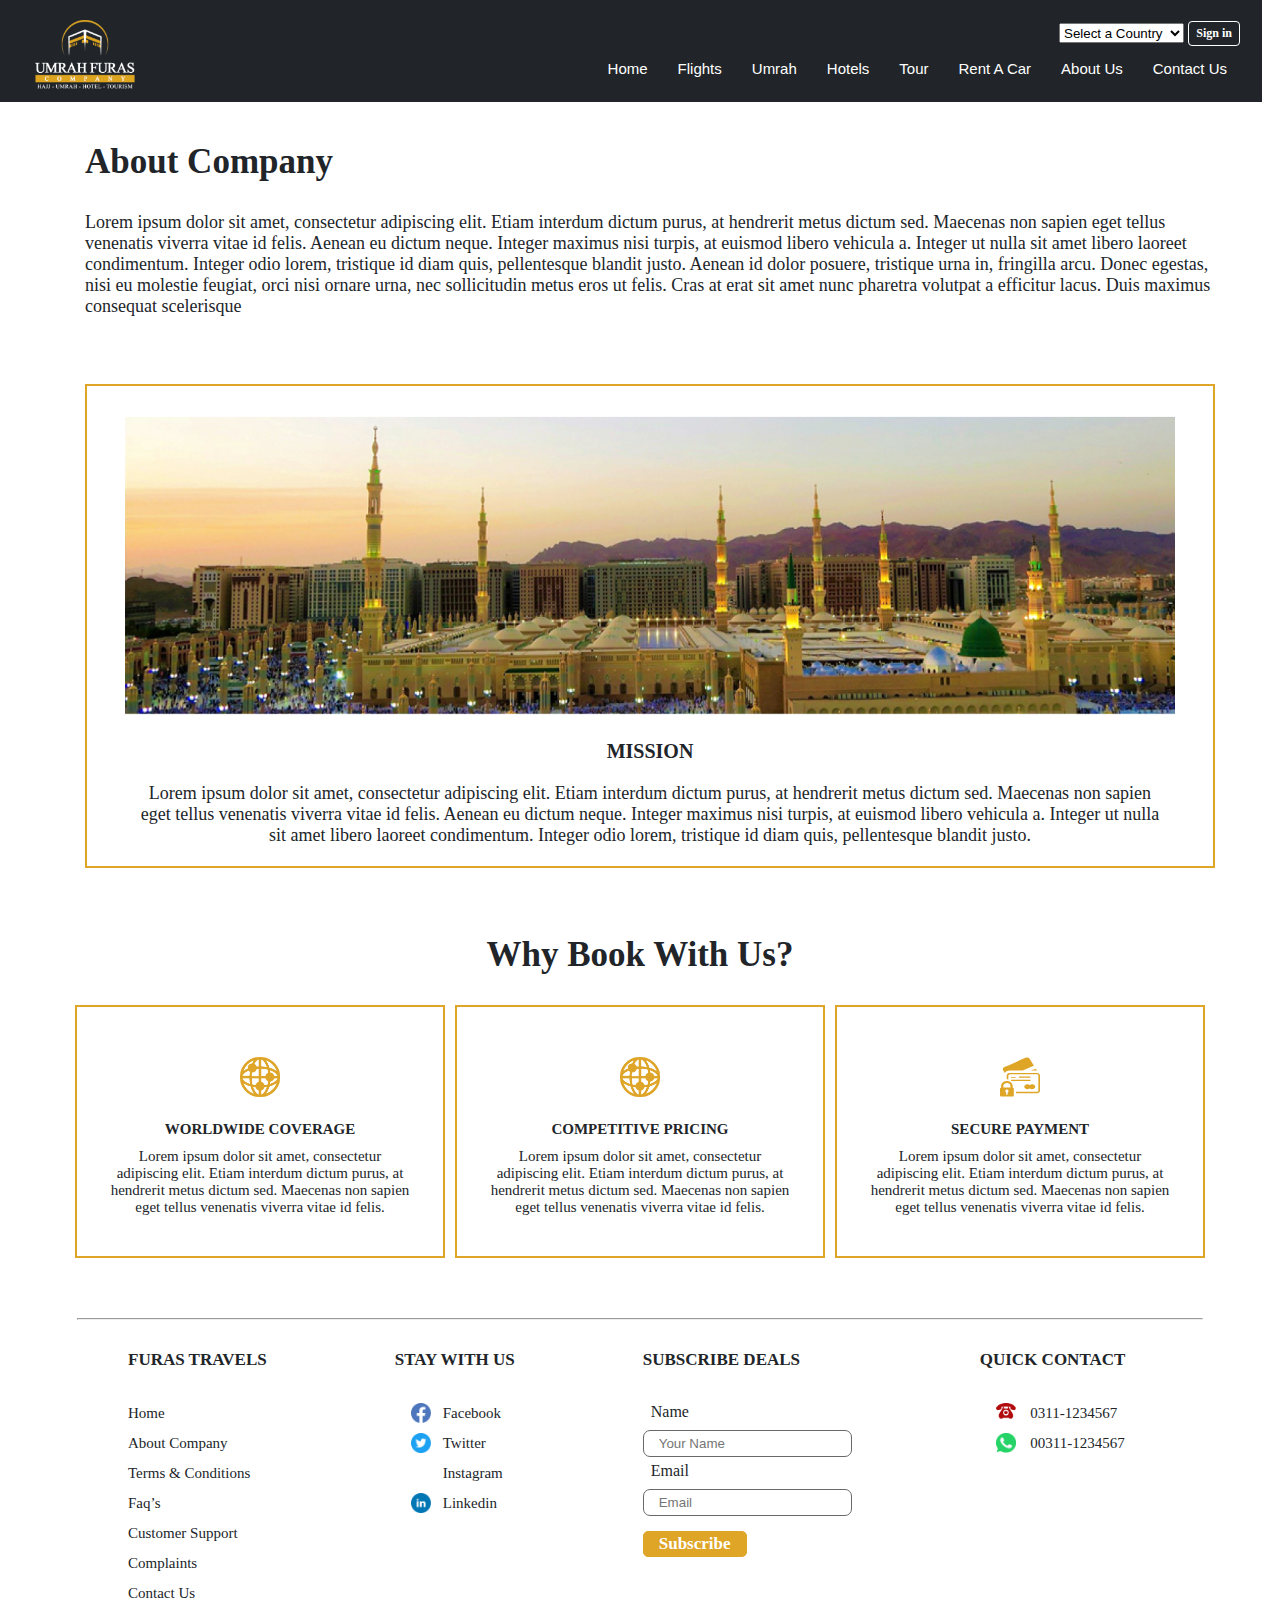
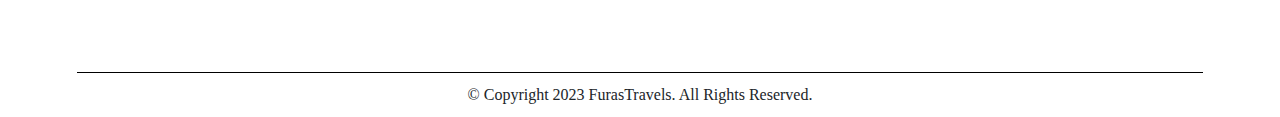
==== about-company.html @ 3c468bd8 "create_page" ====
<!DOCTYPE html>
<html lang="en">
<head>
    <meta charset="UTF-8">
    <meta name="viewport" content="width=device-width, initial-scale=1.0">
    <link rel="stylesheet" href="about-company.css">
    <title>About Us</title>
</head>
<body>
    <!-- ########### Banner Start ############ -->
    <header class="header">
        <a href="#" class="logo"><img src="./images/logo-login-screen 1.png" alt=""></a>
        <form action="./login-page.html">
            <div class="btn" >
                <button type="click here">Sign in</button>
                
            </div>
        </form>
       

          <select id="countrySelector">
        <option value="">Select a Country</option>
        <option value="US">United States</option>
        <option value="CA">Canada</option>
        <option value="PK">Pakistan</option>
        <option value="CH">China</option>
        <option value="IND">India</option>
        <option value="SA">Saudi Arbia</option>
        <option value="NEP">Nepal</option>
        <option value="SRI">Serilanka</option>
        <option value="AS">American Samoa</option>
        <option value="AD">Andorra</option>
        <option value="AO">Angola</option>
        <option value="AI">Anguilla</option>
        <option value="AQ">Antarctica</option>
        <option value="AR">Argentina</option>
        <option value="AM">Armenia</option>
       

        <!-- Add more countries as needed -->
    </select>

    <!-- Options Select (Initially Hidden) -->


        <nav class="navbar">
            <a href="#">Contact Us</a>
            <a href="#">About Us</a>
            <a href="#">Rent A Car</a>
            <a href="#">Tour</a>
            <a href="#">Hotels</a>
            <a href="#">Umrah</a>
            <a href="#">Flights</a>
            <a href="#">Home</a>
        </nav>
    </header>
    <!-- /* ##################### HEADER END ########################## */ -->

<!-- /* ######################## ABOUT US PAGE START ################## */ -->
<section class="about">
    <div class="content">
        <h1>About Company</h1>
        <p>Lorem ipsum dolor sit amet, consectetur adipiscing elit. Etiam interdum dictum purus, at hendrerit metus dictum sed. Maecenas non sapien eget tellus venenatis viverra vitae id felis. Aenean eu dictum neque. Integer maximus nisi turpis, at euismod libero vehicula a. Integer ut nulla sit amet libero laoreet condimentum. Integer odio lorem, tristique id diam quis, pellentesque blandit justo. Aenean id dolor posuere, tristique urna in, fringilla arcu. Donec egestas, nisi eu molestie feugiat, orci nisi ornare urna, nec sollicitudin metus eros ut felis. Cras at erat sit amet nunc pharetra volutpat a efficitur lacus. Duis maximus consequat scelerisque</p>
    </div>
</section>
<div class="mission">
    <img src="./images/about us/Rectangle 224.png" alt="">
    <h2>MISSION</h2>
    <p>Lorem ipsum dolor sit amet, consectetur adipiscing elit. Etiam interdum dictum purus, at hendrerit metus dictum sed. Maecenas non sapien eget tellus venenatis viverra vitae id felis. Aenean eu dictum neque. Integer maximus nisi turpis, at euismod libero vehicula a. Integer ut nulla sit amet libero laoreet condimentum. Integer odio lorem, tristique id diam quis, pellentesque blandit justo.</p>
</div>

<div class="book">
    <h1>Why Book With Us?</h1>
    <div class="assets">
    <div class="column">
        <img src="./images/about us/Group 463.png" alt="">
        <h6>WORLDWIDE COVERAGE</h6>
        <p>Lorem ipsum dolor sit amet, consectetur adipiscing elit. Etiam interdum dictum purus, at hendrerit metus dictum sed. Maecenas non sapien eget tellus venenatis viverra vitae id felis.</p>
    </div>
    
    <div class="column">
        <img src="./images/about us/Group 463.png" alt="">
        <h6>COMPETITIVE PRICING</h6>
        <p>Lorem ipsum dolor sit amet, consectetur adipiscing elit. Etiam interdum dictum purus, at hendrerit metus dictum sed. Maecenas non sapien eget tellus venenatis viverra vitae id felis.</p>
    </div>
    <div class="column">
        <img src="./images/about us/Group 464.svg" alt="">
        <h6>SECURE PAYMENT</h6>
        <p>Lorem ipsum dolor sit amet, consectetur adipiscing elit. Etiam interdum dictum purus, at hendrerit metus dictum sed. Maecenas non sapien eget tellus venenatis viverra vitae id felis.</p>
    </div>
</div>
</div>

<!-- ############ FOOTER ######################## -->

<hr>
    <div class="furas-travel">
    <div class="footer-data">
        <h4>FURAS TRAVELS</h4>
        <br>
        <li>Home</li>
        <li>About Company</li>
        <li>Terms & Conditions</li>
        <li>Faq’s</li>
        <li>Customer Support</li>
        <li>Complaints</li>
        <li>Contact Us</li>
    </div>

    <div class="footer-data">
        <h4>STAY WITH US</h4>
        <br>
        <ul>
        <li><img src="./images/Group.png" alt=""></i>Facebook</li>
        <li><img src="./images/Group (1).png" alt=""></i>Twitter</li>
        <li><img src="./images/frame.png" alt=""></i>Instagram</li>
        <li><img src="./images/Group (2).png" alt=""></i>Linkedin</li>
    </ul>
    </div>

    <div class="footer-data">
        <h4>SUBSCRIBE DEALS</h4>
        <br>
        <label for="Name">Name</label><br>
        <input type="text" id="Name" name="Your Name"  placeholder="Your Name"><br>
        <label for="Email">Email</label><br>
        <input type="text" id="Email" name="Email" placeholder="Email">
        <br>
        <button type="button">Subscribe</button>
    </div>

    <div class="footer-data">
        <h4>QUICK CONTACT</h4>
        <br>
        <li><img src="./images/Group 449.png" alt=""> 0311-1234567</li>
        <li><img src="./images/Group 450.png" alt=""></i>00311-1234567</li>
       
    </div>
</div>
</section>
<div class="copyright">© Copyright 2023 FurasTravels. All Rights Reserved.</div>
</body>
</html>
---- about-company.css ----
* {
    margin: 0;
    padding: 0;
    box-sizing: border-box;
    font-family: sans-serif;
}

.header {
    top: 0;
    left: 0;
    /* width: 100%; */
    padding: 20px 35px;
    display: flex;
    justify-content: space-between;
    z-index: 100;
    background: #212529;
    width: 1262px;
    height: 102px;
    flex-shrink: 0;
}

.logo img {
    height: 70px;
    width: 100px;


}

.navbar a {

    font-size: 15px;
    color: #FFF;
    font-weight: 500;
    text-decoration: none;
    margin-left: 30px;
    float: right;
    margin-top: 40px;

}

.btn button {
    float: right;
    position: absolute;
    margin-top: 1px;
    margin-left: 65%;
    margin-right: 5px;
    background: none;
    border: 1px solid white;
    color: #FFF;
    padding: 4px 7px;
    border-radius: 4px;
    cursor: pointer;
    font-family: Montserrat;
    font-size: 12px;
    font-style: normal;
    font-weight: 700;

}
.btn button:hover {
    background: #DEA527;
    color: black;
}

#countrySelector {
    height: 20px;
    width: auto;
    position: absolute;
    margin-left: 80%;
    margin-top: 3px;
}

/* ##################### HEADER END ########################## */

/* ######################## ABOUT US PAGE styling START ################## */

.about {
    margin: 40px 65px 67px 85px;

}

.content h1 {
    color: #212529;
    font-family: Montserrat;
    font-size: 35px;
    font-style: normal;
    font-weight: 600;
    line-height: normal;
}

.content p {
    color: #212529;
    font-family: Montserrat;
    font-size: 18px;
    font-style: normal;
    font-weight: 400;
    line-height: normal;
    margin-top: 30px;
}

.mission {
    position: relative;
    text-align: center;
    border: 2px solid #DEA527;
    margin: 0px 65px 67px 85px;
}

.mission img {
    margin-top: 30px;
    width: 1050px;
    height: 300px;
    flex-shrink: 0;
}

.mission h2 {
    margin-top: 20px;
    color: #212529;
    font-family: Montserrat;
    font-size: 20px;
    font-style: normal;
    font-weight: 700;
    line-height: normal;
}

.mission p {
    margin: 20px 50px;
    color: #212529;
    text-align: center;
    font-family: Montserrat;
    font-size: 18px;
    font-style: normal;
    font-weight: 400;
    line-height: normal;
}

/* ######################## About us styling END ##################### */


.book h1 {
    text-align: center;
    color: #212529;
    font-family: Montserrat;
    font-size: 35px;
    font-style: normal;
    font-weight: 600;
    line-height: normal;
}

.assets{
    display: flex;
    margin: 0px 70px;
}

.column {
    border: 2px solid #DEA527;
    text-align: center;
    margin: 30px 5px;
    padding: 30px 15px;
}

.column img {
    width: 40px;
    height: 40px;
    margin-top: 20px;
}

.column h6 {
    color: #212529;
    font-family: Montserrat;
    font-size: 15px;
    font-style: normal;
    font-weight: 700;
    line-height: normal;
    margin-top: 20px;
}

.column p {
    color: #212529;
    text-align: center;
    font-family: Montserrat;
    font-size: 15px;
    font-style: normal;
    font-weight: 400;
    line-height: normal;
    margin: 10px 15px;
}

/* ##################### END #################### */
/* ##################### FOOTER STYLING START #################### */

hr {
    /* width: 940px; */
    height: 2px;
    background: #808080;
    align-items: center;
    margin-right: 6%;
    margin-left: 6%; 
    margin-top: 30px;
   

}

.furas-travel {
    display: flex;

}

.footer-data {
    margin-left: 10%;

}

.furas-travel h4 {
    color: #212529;
    font-family: Montserrat;
    font-size: 17px;
    font-style: normal;
    font-weight: 600;
    line-height: normal;
    padding-top: 30px;
}

.furas-travel li {
    color: #212529;
    font-family: Montserrat;
    font-size: 15px;
    font-style: none;
    font-weight: 400;
    line-height: 30px;
    list-style: none;
}

.footer-data {
    color: #212529;
    font-family: Montserrat;
    font-size: 25px;
    font-style: normal;
    font-weight: 400;
    line-height: normal;

}

.footer-data label {
    color: #212529;
    font-family: Montserrat;
    font-size: 16px;
    font-style: normal;
    font-weight: 400;
    line-height: normal;
    margin-left: 8px;
    position: absolute;
    margin-top: 5px;
}

.footer-data input {
    border-radius: 7px;
    border: 1px solid #696969;
    padding: 5px 15px;

}

button {
    margin-top: 15px;
    border: 1px solid #DEA527;
    border-radius: 5px;
    background: #DEA527;
    padding: 2px 15px;
    color: #FFF;
    font-family: Montserrat;
    font-size: 17px;
    font-style: normal;
    font-weight: 600;
    line-height: normal;
}

.footer-data img{
    width: 20px;
    float: left;
    padding-top: 5px;
    margin-left: 16px;
    position: relative;
    margin-right: 10%;
}


.copyright {
    text-align: center;
    color: #212529;
    font-family: Montserrat;
    font-size: 16px;
    font-style: normal;
    font-weight: 400;
    line-height: normal;
    margin-top: 5%;
    padding-bottom: 1%;
    padding-top: 1%;
    border-top: 1px solid #000;
    margin-right: 6%;
    margin-left: 6%;
}
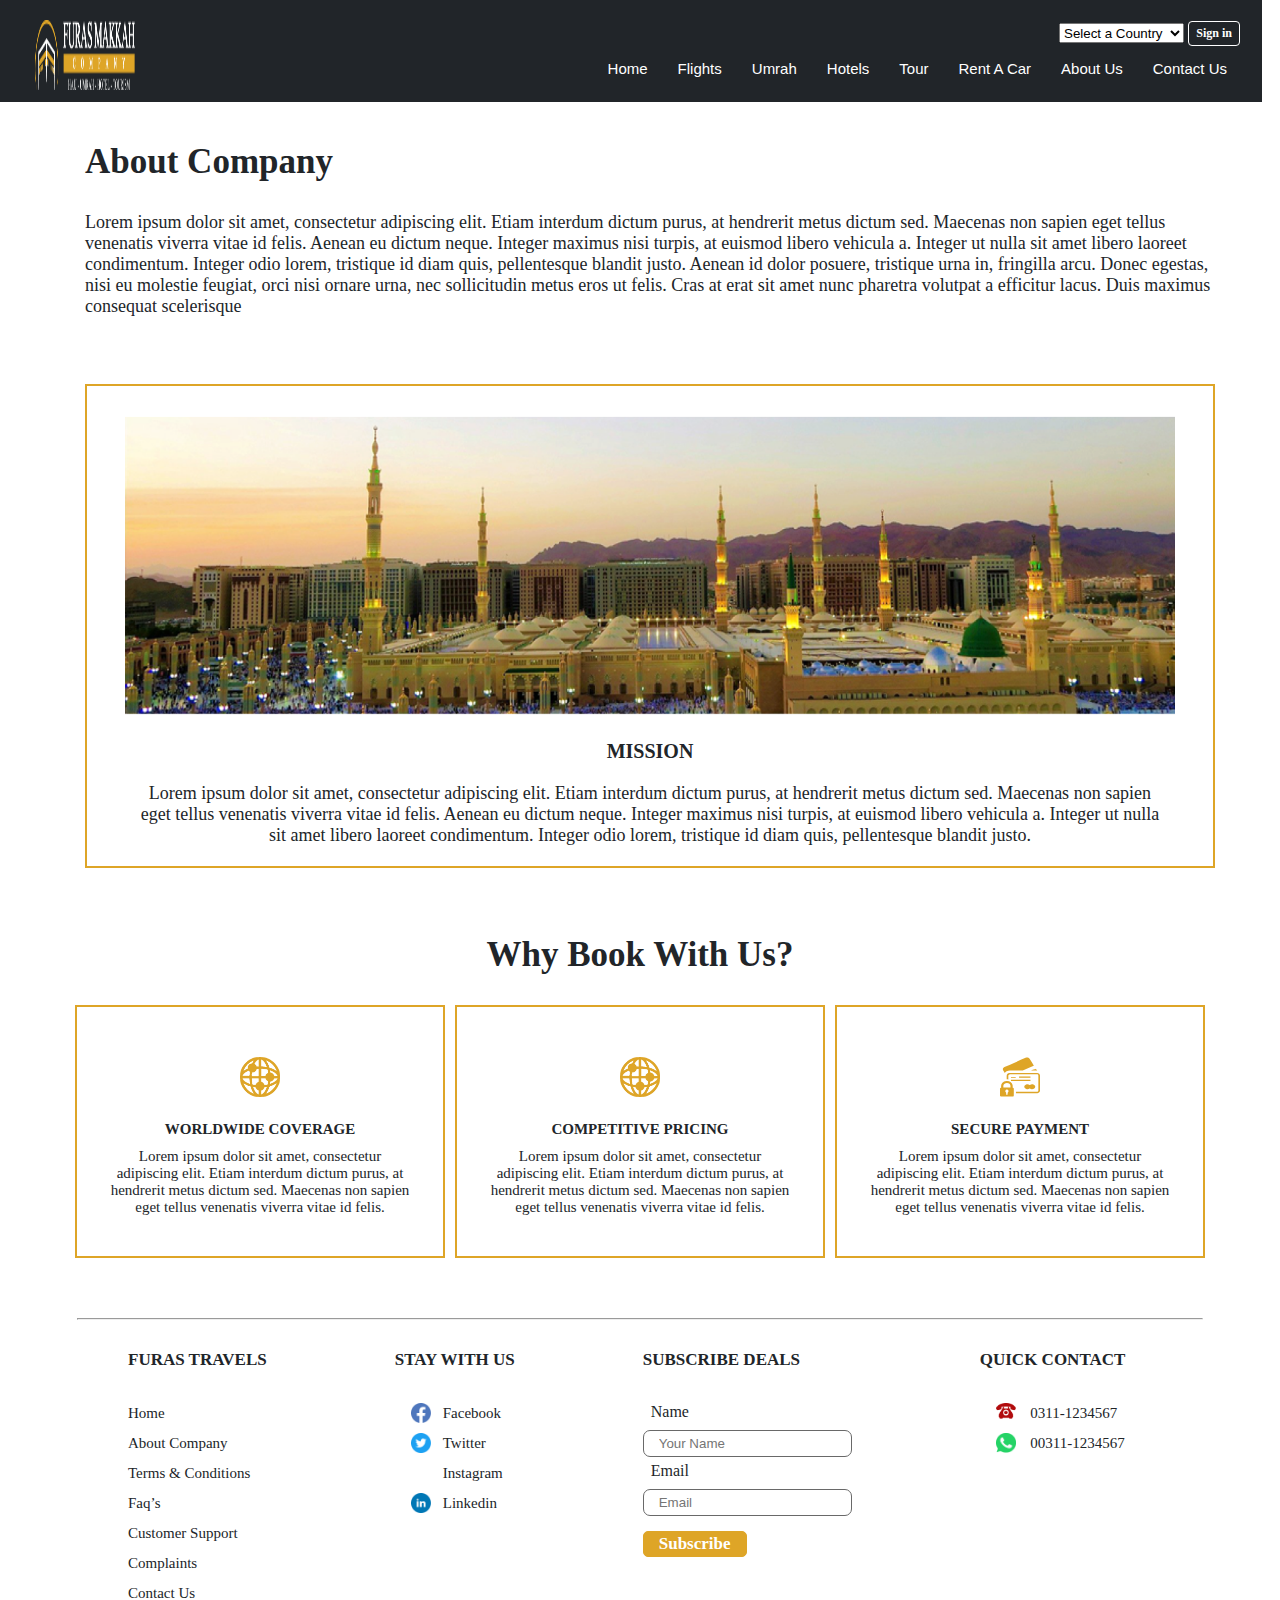
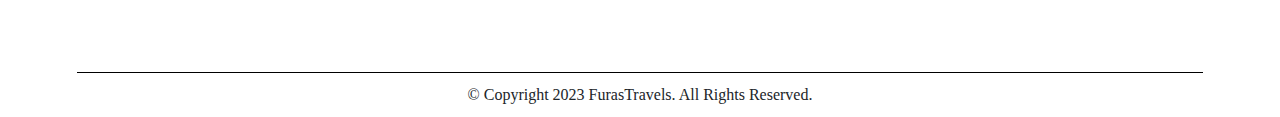
==== commit 486ac334: "create_pages" ====
--- a/about-company.html
+++ b/about-company.html
@@ -9,7 +9,7 @@
 <body>
     <!-- ########### Banner Start ############ -->
     <header class="header">
-        <a href="#" class="logo"><img src="./images/logo-login-screen 1.png" alt=""></a>
+        <a href="#" class="logo"><img src="./images/about-us/Group 1 logo.png" alt=""></a>
         <form action="./login-page.html">
             <div class="btn" >
                 <button type="click here">Sign in</button>
@@ -64,7 +64,7 @@
     </div>
 </section>
 <div class="mission">
-    <img src="./images/about us/Rectangle 224.png" alt="">
+    <img src="./images/about-us/Rectangle 224.png" alt="">
     <h2>MISSION</h2>
     <p>Lorem ipsum dolor sit amet, consectetur adipiscing elit. Etiam interdum dictum purus, at hendrerit metus dictum sed. Maecenas non sapien eget tellus venenatis viverra vitae id felis. Aenean eu dictum neque. Integer maximus nisi turpis, at euismod libero vehicula a. Integer ut nulla sit amet libero laoreet condimentum. Integer odio lorem, tristique id diam quis, pellentesque blandit justo.</p>
 </div>
@@ -73,18 +73,18 @@
     <h1>Why Book With Us?</h1>
     <div class="assets">
     <div class="column">
-        <img src="./images/about us/Group 463.png" alt="">
+        <img src="./images/about-us/Group 463.png" alt="">
         <h6>WORLDWIDE COVERAGE</h6>
         <p>Lorem ipsum dolor sit amet, consectetur adipiscing elit. Etiam interdum dictum purus, at hendrerit metus dictum sed. Maecenas non sapien eget tellus venenatis viverra vitae id felis.</p>
     </div>
     
     <div class="column">
-        <img src="./images/about us/Group 463.png" alt="">
+        <img src="./images/about-us/Group 463.png" alt="">
         <h6>COMPETITIVE PRICING</h6>
         <p>Lorem ipsum dolor sit amet, consectetur adipiscing elit. Etiam interdum dictum purus, at hendrerit metus dictum sed. Maecenas non sapien eget tellus venenatis viverra vitae id felis.</p>
     </div>
     <div class="column">
-        <img src="./images/about us/Group 464.svg" alt="">
+        <img src="./images/about-us/Group 464.svg" alt="">
         <h6>SECURE PAYMENT</h6>
         <p>Lorem ipsum dolor sit amet, consectetur adipiscing elit. Etiam interdum dictum purus, at hendrerit metus dictum sed. Maecenas non sapien eget tellus venenatis viverra vitae id felis.</p>
     </div>
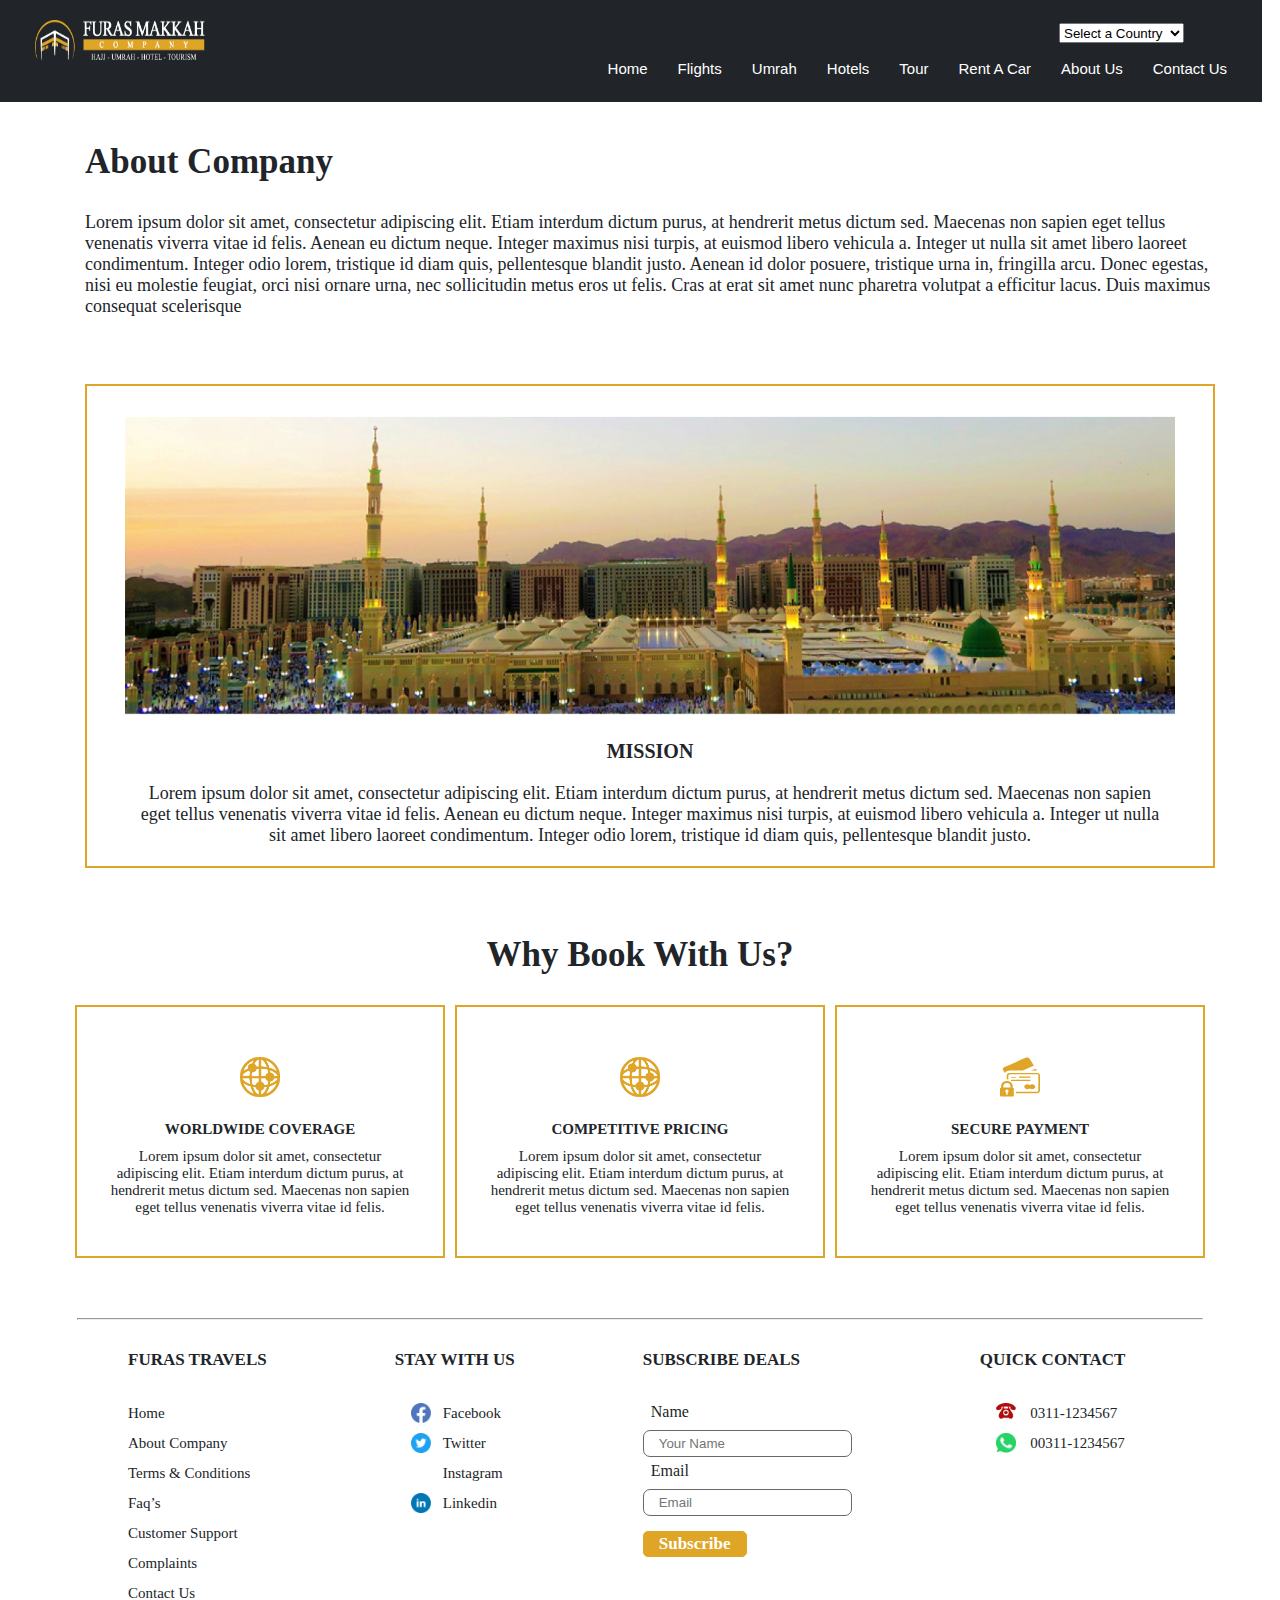
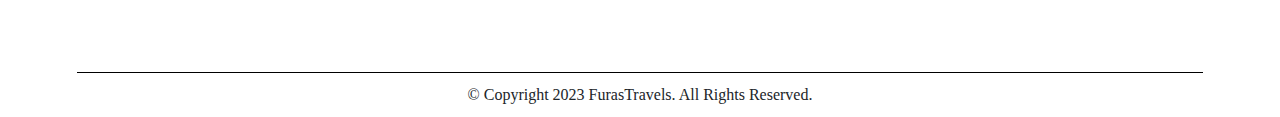
==== commit e207d38e: "all changes" ====
--- a/about-company.html
+++ b/about-company.html
@@ -3,13 +3,13 @@
 <head>
     <meta charset="UTF-8">
     <meta name="viewport" content="width=device-width, initial-scale=1.0">
-    <link rel="stylesheet" href="about-company.css">
+    <link rel="stylesheet" href="./assets/css/about-company.css">
     <title>About Us</title>
 </head>
 <body>
     <!-- ########### Banner Start ############ -->
     <header class="header">
-        <a href="#" class="logo"><img src="./images/about-us/Group 1 logo.png" alt=""></a>
+        <a href="#" class="logo"><img src="./assets/images/about-us/Group 1 logo.png" alt=""></a>
         <form action="./login-page.html">
             <div class="btn" >
                 <button type="click here">Sign in</button>
@@ -64,7 +64,7 @@
     </div>
 </section>
 <div class="mission">
-    <img src="./images/about-us/Rectangle 224.png" alt="">
+    <img src="./assets/images/about-us/Rectangle 224.png" alt="">
     <h2>MISSION</h2>
     <p>Lorem ipsum dolor sit amet, consectetur adipiscing elit. Etiam interdum dictum purus, at hendrerit metus dictum sed. Maecenas non sapien eget tellus venenatis viverra vitae id felis. Aenean eu dictum neque. Integer maximus nisi turpis, at euismod libero vehicula a. Integer ut nulla sit amet libero laoreet condimentum. Integer odio lorem, tristique id diam quis, pellentesque blandit justo.</p>
 </div>
@@ -73,18 +73,18 @@
     <h1>Why Book With Us?</h1>
     <div class="assets">
     <div class="column">
-        <img src="./images/about-us/Group 463.png" alt="">
+        <img src="./assets/images/about-us/Group 463.png" alt="">
         <h6>WORLDWIDE COVERAGE</h6>
         <p>Lorem ipsum dolor sit amet, consectetur adipiscing elit. Etiam interdum dictum purus, at hendrerit metus dictum sed. Maecenas non sapien eget tellus venenatis viverra vitae id felis.</p>
     </div>
     
     <div class="column">
-        <img src="./images/about-us/Group 463.png" alt="">
+        <img src="./assets/images/about-us/Group 463.png" alt="">
         <h6>COMPETITIVE PRICING</h6>
         <p>Lorem ipsum dolor sit amet, consectetur adipiscing elit. Etiam interdum dictum purus, at hendrerit metus dictum sed. Maecenas non sapien eget tellus venenatis viverra vitae id felis.</p>
     </div>
     <div class="column">
-        <img src="./images/about-us/Group 464.svg" alt="">
+        <img src="./assets/images/about-us/Group 464.svg" alt="">
         <h6>SECURE PAYMENT</h6>
         <p>Lorem ipsum dolor sit amet, consectetur adipiscing elit. Etiam interdum dictum purus, at hendrerit metus dictum sed. Maecenas non sapien eget tellus venenatis viverra vitae id felis.</p>
     </div>
@@ -111,10 +111,10 @@
         <h4>STAY WITH US</h4>
         <br>
         <ul>
-        <li><img src="./images/Group.png" alt=""></i>Facebook</li>
-        <li><img src="./images/Group (1).png" alt=""></i>Twitter</li>
-        <li><img src="./images/frame.png" alt=""></i>Instagram</li>
-        <li><img src="./images/Group (2).png" alt=""></i>Linkedin</li>
+        <li><img src="./assets/images/Group.png" alt=""></i>Facebook</li>
+        <li><img src="./assets/images/Group (1).png" alt=""></i>Twitter</li>
+        <li><img src="./assets/images/frame.png" alt=""></i>Instagram</li>
+        <li><img src="./assets/images/Group (2).png" alt=""></i>Linkedin</li>
     </ul>
     </div>
 
@@ -132,8 +132,8 @@
     <div class="footer-data">
         <h4>QUICK CONTACT</h4>
         <br>
-        <li><img src="./images/Group 449.png" alt=""> 0311-1234567</li>
-        <li><img src="./images/Group 450.png" alt=""></i>00311-1234567</li>
+        <li><img src="./assets/images/Group 449.png" alt=""> 0311-1234567</li>
+        <li><img src="./assets/images/Group 450.png" alt=""></i>00311-1234567</li>
        
     </div>
 </div>
--- a/assets/css/about-company.css
+++ b/assets/css/about-company.css
@@ -0,0 +1,302 @@
+* {
+    margin: 0;
+    padding: 0;
+    box-sizing: border-box;
+    font-family: sans-serif;
+}
+
+.header {
+    top: 0;
+    left: 0;
+    /* width: 100%; */
+    padding: 20px 35px;
+    display: flex;
+    justify-content: space-between;
+    z-index: 100;
+    background: #212529;
+    width: 1262px;
+    height: 102px;
+    flex-shrink: 0;
+}
+
+.logo img {
+    height: 40px;
+    width: 170px;
+
+
+}
+
+.navbar a {
+
+    font-size: 15px;
+    color: #FFF;
+    font-weight: 500;
+    text-decoration: none;
+    margin-left: 30px;
+    float: right;
+    margin-top: 40px;
+
+}
+
+.btn button {
+    float: right;
+    position: absolute;
+    margin-top: 1px;
+    margin-left: 77%;
+    margin-right: 5px;
+    background: none;
+    border: 1px solid white;
+    color: #FFF;
+    padding: 4px 7px;
+    border-radius: 4px;
+    cursor: pointer;
+    font-family: Montserrat;
+    font-size: 12px;
+    font-style: normal;
+    font-weight: 700;
+
+}
+.btn button:hover {
+    background: #DEA527;
+    color: black;
+}
+
+#countrySelector {
+    height: 20px;
+    width: auto;
+    position: absolute;
+    margin-left: 80%;
+    margin-top: 3px;
+}
+
+
+
+/* ##################### HEADER END ########################## */
+
+/* ######################## ABOUT US PAGE styling START ################## */
+
+.about {
+    margin: 40px 65px 67px 85px;
+
+}
+
+.content h1 {
+    color: #212529;
+    font-family: Montserrat;
+    font-size: 35px;
+    font-style: normal;
+    font-weight: 600;
+    line-height: normal;
+}
+
+.content p {
+    color: #212529;
+    font-family: Montserrat;
+    font-size: 18px;
+    font-style: normal;
+    font-weight: 400;
+    line-height: normal;
+    margin-top: 30px;
+}
+
+.mission {
+    position: relative;
+    text-align: center;
+    border: 2px solid #DEA527;
+    margin: 0px 65px 67px 85px;
+}
+
+.mission img {
+    margin-top: 30px;
+    width: 1050px;
+    height: 300px;
+    flex-shrink: 0;
+}
+
+.mission h2 {
+    margin-top: 20px;
+    color: #212529;
+    font-family: Montserrat;
+    font-size: 20px;
+    font-style: normal;
+    font-weight: 700;
+    line-height: normal;
+}
+
+.mission p {
+    margin: 20px 50px;
+    color: #212529;
+    text-align: center;
+    font-family: Montserrat;
+    font-size: 18px;
+    font-style: normal;
+    font-weight: 400;
+    line-height: normal;
+}
+
+/* ######################## About us styling END ##################### */
+
+
+.book h1 {
+    text-align: center;
+    color: #212529;
+    font-family: Montserrat;
+    font-size: 35px;
+    font-style: normal;
+    font-weight: 600;
+    line-height: normal;
+}
+
+.assets{
+    display: flex;
+    margin: 0px 70px;
+}
+
+.column {
+    border: 2px solid #DEA527;
+    text-align: center;
+    margin: 30px 5px;
+    padding: 30px 15px;
+}
+
+.column img {
+    width: 40px;
+    height: 40px;
+    margin-top: 20px;
+}
+
+.column h6 {
+    color: #212529;
+    font-family: Montserrat;
+    font-size: 15px;
+    font-style: normal;
+    font-weight: 700;
+    line-height: normal;
+    margin-top: 20px;
+}
+
+.column p {
+    color: #212529;
+    text-align: center;
+    font-family: Montserrat;
+    font-size: 15px;
+    font-style: normal;
+    font-weight: 400;
+    line-height: normal;
+    margin: 10px 15px;
+}
+
+/* ##################### END #################### */
+/* ##################### FOOTER STYLING START #################### */
+
+hr {
+    /* width: 940px; */
+    height: 2px;
+    background: #808080;
+    align-items: center;
+    margin-right: 6%;
+    margin-left: 6%; 
+    margin-top: 30px;
+   
+
+}
+
+.furas-travel {
+    display: flex;
+
+}
+
+.footer-data {
+    margin-left: 10%;
+
+}
+
+.furas-travel h4 {
+    color: #212529;
+    font-family: Montserrat;
+    font-size: 17px;
+    font-style: normal;
+    font-weight: 600;
+    line-height: normal;
+    padding-top: 30px;
+}
+
+.furas-travel li {
+    color: #212529;
+    font-family: Montserrat;
+    font-size: 15px;
+    font-style: none;
+    font-weight: 400;
+    line-height: 30px;
+    list-style: none;
+}
+
+.footer-data {
+    color: #212529;
+    font-family: Montserrat;
+    font-size: 25px;
+    font-style: normal;
+    font-weight: 400;
+    line-height: normal;
+
+}
+
+.footer-data label {
+    color: #212529;
+    font-family: Montserrat;
+    font-size: 16px;
+    font-style: normal;
+    font-weight: 400;
+    line-height: normal;
+    margin-left: 8px;
+    position: absolute;
+    margin-top: 5px;
+}
+
+.footer-data input {
+    border-radius: 7px;
+    border: 1px solid #696969;
+    padding: 5px 15px;
+
+}
+
+button {
+    margin-top: 15px;
+    border: 1px solid #DEA527;
+    border-radius: 5px;
+    background: #DEA527;
+    padding: 2px 15px;
+    color: #FFF;
+    font-family: Montserrat;
+    font-size: 17px;
+    font-style: normal;
+    font-weight: 600;
+    line-height: normal;
+}
+
+.footer-data img{
+    width: 20px;
+    float: left;
+    padding-top: 5px;
+    margin-left: 16px;
+    position: relative;
+    margin-right: 10%;
+}
+
+
+.copyright {
+    text-align: center;
+    color: #212529;
+    font-family: Montserrat;
+    font-size: 16px;
+    font-style: normal;
+    font-weight: 400;
+    line-height: normal;
+    margin-top: 5%;
+    padding-bottom: 1%;
+    padding-top: 1%;
+    border-top: 1px solid #000;
+    margin-right: 6%;
+    margin-left: 6%;
+}
+
